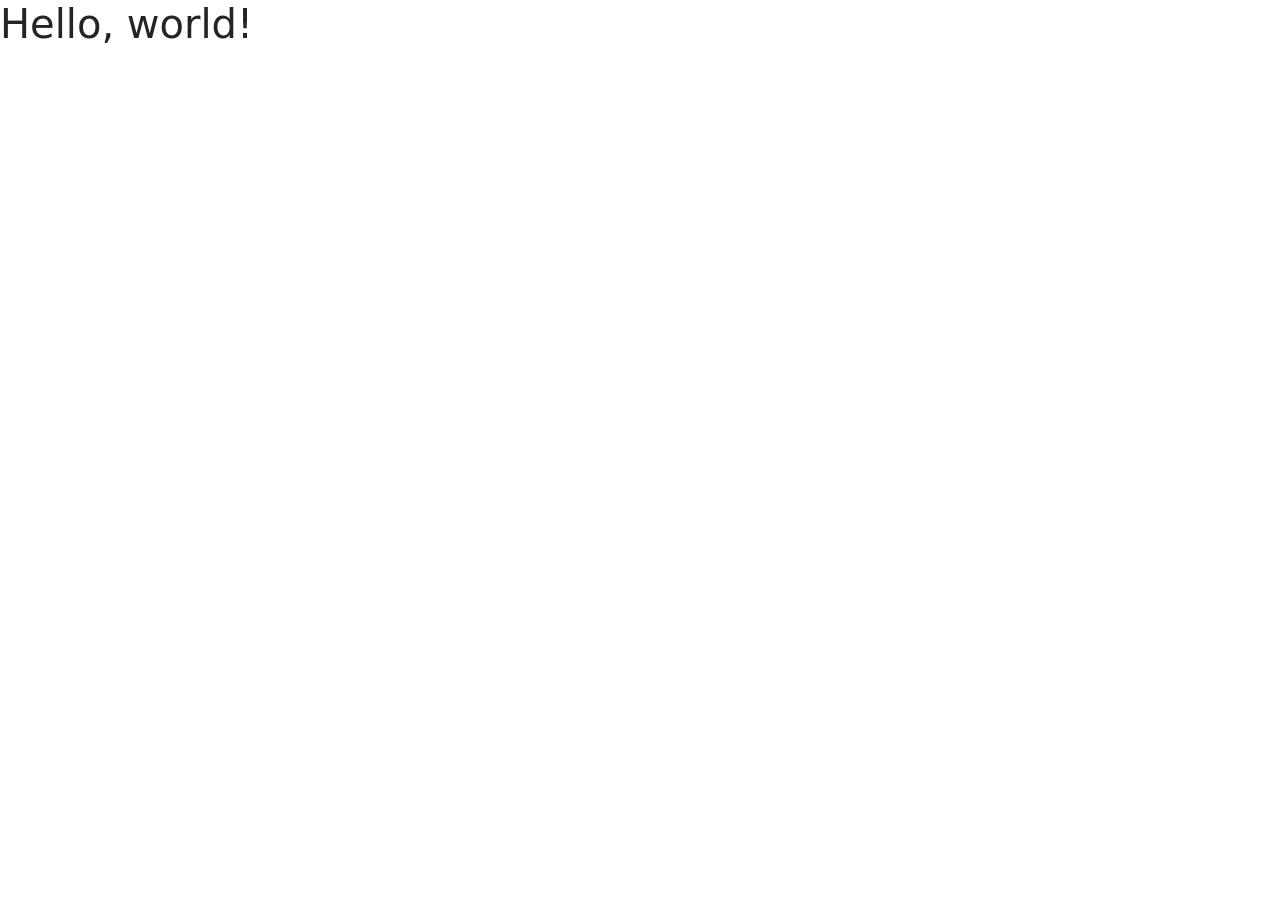
==== boostrap.html @ 1ddf0919 "bootstrap 5 template" ====
<!doctype html>
<html lang="en">
  <head>
    <title>Bootstrap5 Tutarials</title>
    <!-- Required meta tags -->
    <meta charset="utf-8">
    <meta name="viewport" content="width=device-width, initial-scale=1">

    <!-- Bootstrap CSS -->
    <link href="https://cdn.jsdelivr.net/npm/bootstrap@5.1.3/dist/css/bootstrap.min.css" rel="stylesheet" integrity="sha384-1BmE4kWBq78iYhFldvKuhfTAU6auU8tT94WrHftjDbrCEXSU1oBoqyl2QvZ6jIW3" crossorigin="anonymous">

    <title>Hello, world!</title>
  </head>
  <body>
    
    <h1>Hello, world!</h1>

    <!-- Bootstrap JavaScript -->
    <script src="https://cdn.jsdelivr.net/npm/bootstrap@5.1.3/dist/js/bootstrap.bundle.min.js" integrity="sha384-ka7Sk0Gln4gmtz2MlQnikT1wXgYsOg+OMhuP+IlRH9sENBO0LRn5q+8nbTov4+1p" crossorigin="anonymous"></script>
  











</body>
</html>
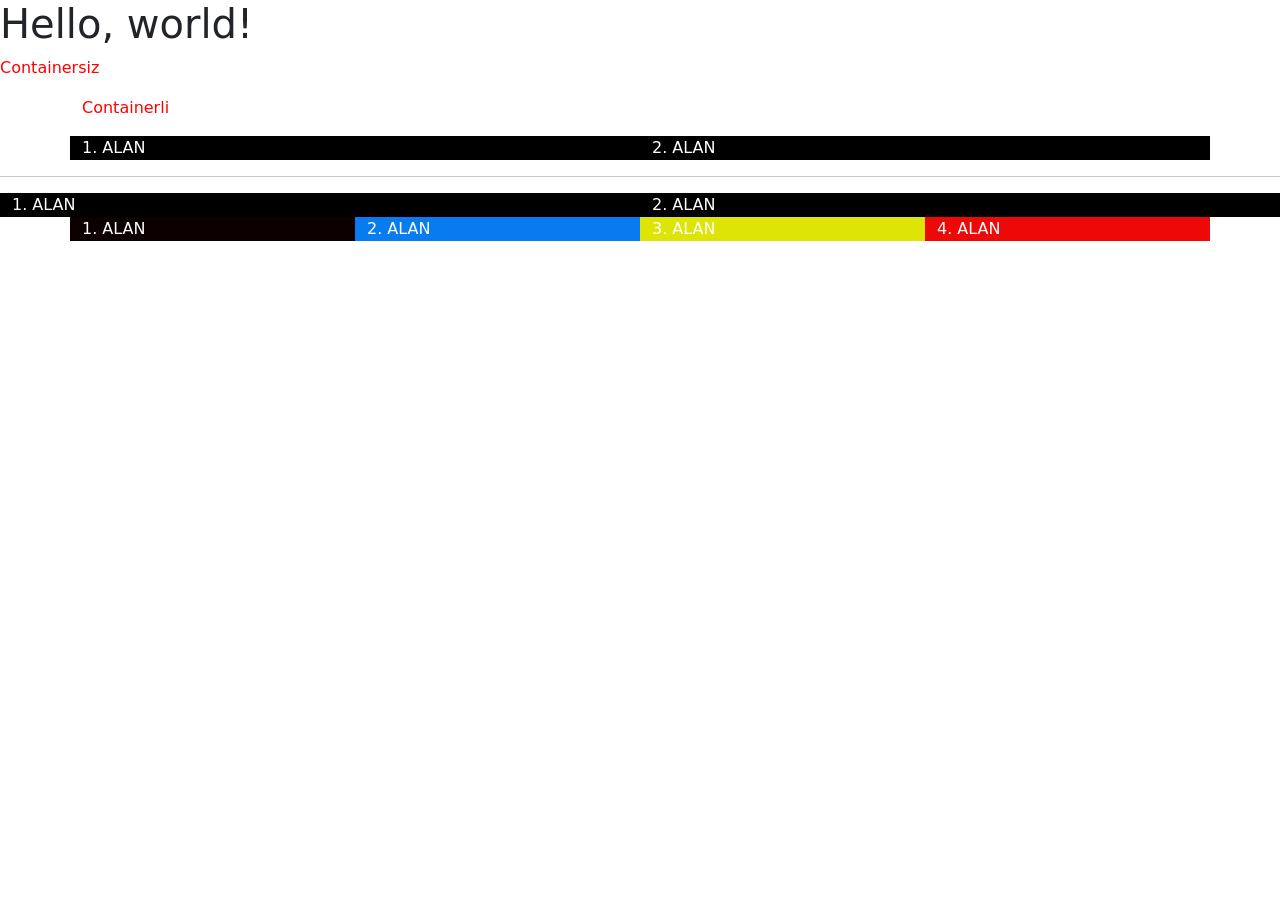
==== commit 4c23f9a6: "container" ====
--- a/boostrap.html
+++ b/boostrap.html
@@ -11,13 +11,46 @@
 
     <title>Hello, world!</title>
   </head>
-  <body>
-    
+  <div>
+
     <h1>Hello, world!</h1>
 
     <!-- Bootstrap JavaScript -->
     <script src="https://cdn.jsdelivr.net/npm/bootstrap@5.1.3/dist/js/bootstrap.bundle.min.js" integrity="sha384-ka7Sk0Gln4gmtz2MlQnikT1wXgYsOg+OMhuP+IlRH9sENBO0LRn5q+8nbTov4+1p" crossorigin="anonymous"></script>
   
+<!-- start code -->
+
+<!-- container -->
+ <p style="color:red">Containersiz</p>
+ <div class="container">
+     <p style="color:red">Containerli</p>
+ </div>
+
+ <!-- grid layout 12 -->
+  <div class="container">
+    <div class="row">
+<div class="col-md-6" style="background-color:black;color:white">1. ALAN</div>  
+<div class="col-md-6" style="background-color:black;color:white">2. ALAN</div>  
+</div>
+</div>
+<hr>
+
+  <div class="container-fluid"> <!--ekranın tamamını kaplar-->
+    <div class="row">
+<div class="col-md-6" style="background-color:black;color:white">1. ALAN</div>  
+<div class="col-md-6" style="background-color:black;color:white">2. ALAN</div>  
+</div>
+</div>
+
+
+  <div class="container"> <!--ekranın tamamını kaplar-->
+    <div class="row">
+<div class="col-sm-6 col-md-4 col-lg-3" style="background-color:rgb(12, 0, 0);color:white">1. ALAN</div>  
+<div class="col-sm-6 col-md-4 col-lg-3" style="background-color:rgb(7, 123, 239);color:white">2. ALAN</div>
+<div class="col-sm-6 col-md-4 col-lg-3" style="background-color:rgb(221, 228, 6);color:white">3. ALAN</div> 
+<div class="col-sm-6 col-md-4 col-lg-3" style="background-color:rgb(238, 8, 8);color:white">4. ALAN</div> 
+</div>
+</div>
 
 
 
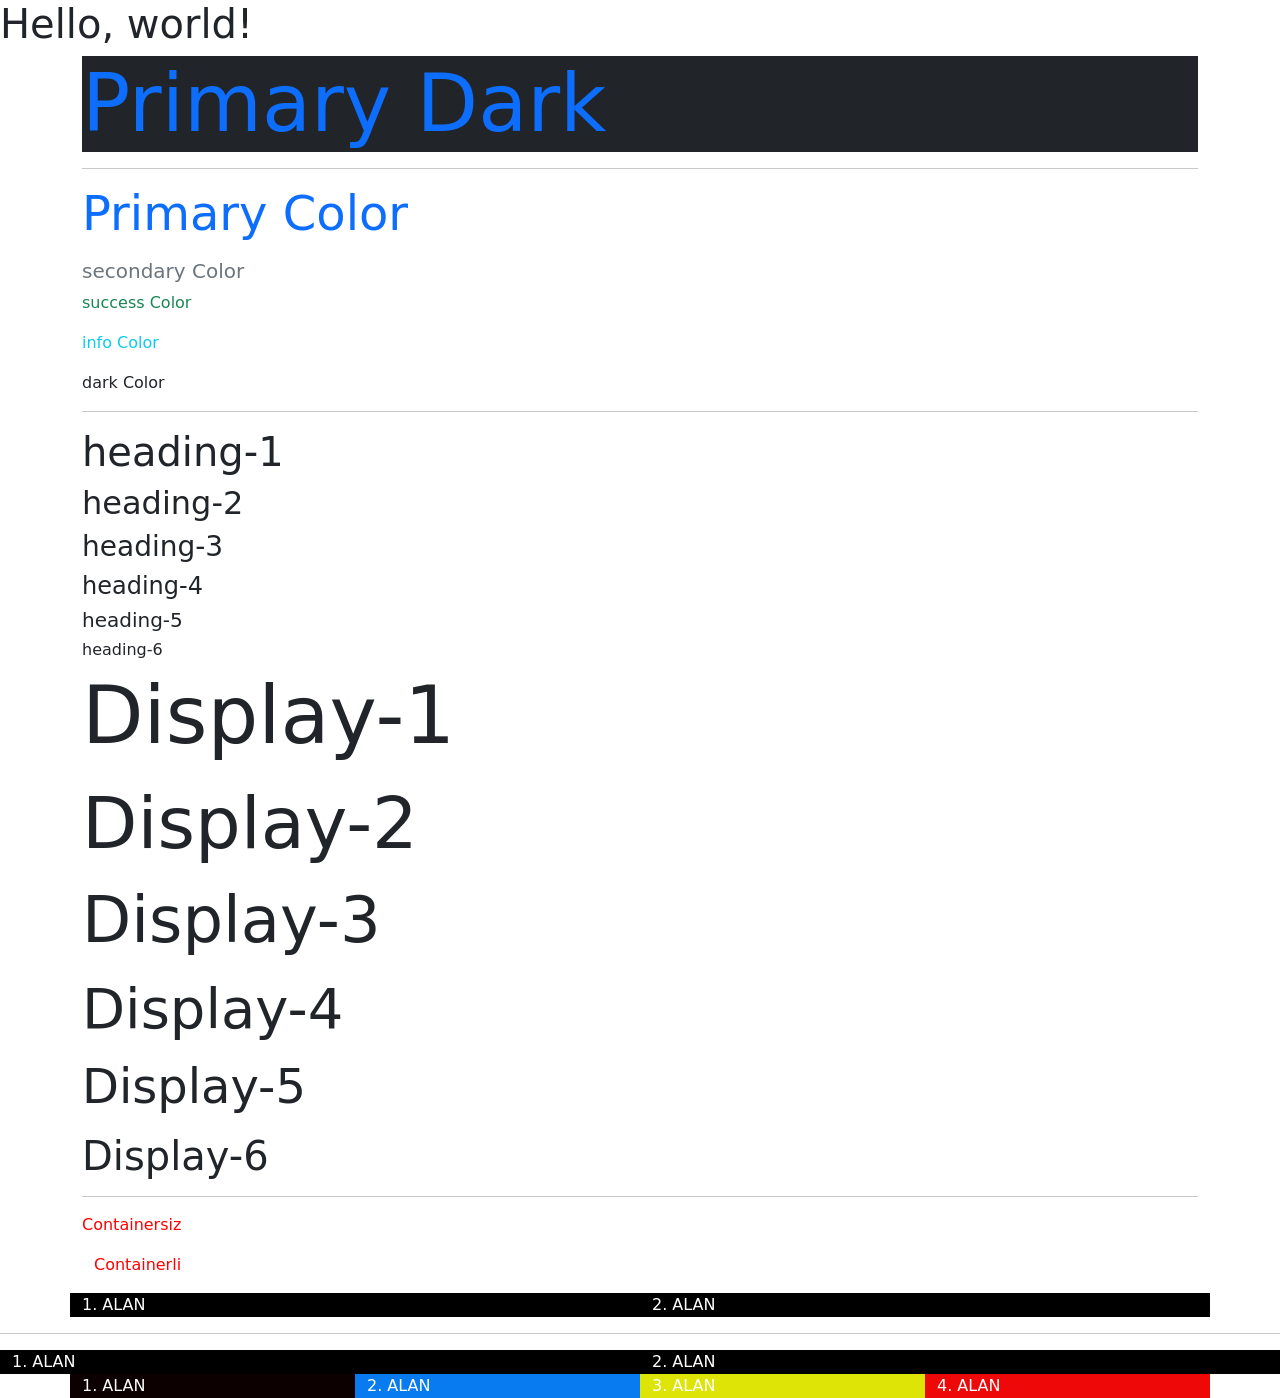
==== commit 09346136: "Heading, Display, Color, Background Color" ====
--- a/boostrap.html
+++ b/boostrap.html
@@ -19,11 +19,40 @@
     <script src="https://cdn.jsdelivr.net/npm/bootstrap@5.1.3/dist/js/bootstrap.bundle.min.js" integrity="sha384-ka7Sk0Gln4gmtz2MlQnikT1wXgYsOg+OMhuP+IlRH9sENBO0LRn5q+8nbTov4+1p" crossorigin="anonymous"></script>
   
 <!-- start code -->
-
+<div class="container">
+    <div class="row"></div>
+    <!-- background color -->
+<p class="text-primary bg-dark display-1">Primary Dark</p>
+    <hr>
+    <!-- color -->
+<p class="text-primary display-5">Primary Color</p>
+<p class="text-secondary h5">secondary Color</p>
+<p class="text-success">success Color</p>
+<p class="text-info">info Color</p>
+<p class="text-dark">dark Color</p>
+    <hr>
+    <!-- Heading -->
+    <!-- p.h${heading-$}*6 -->
+    <p class="h1">heading-1</p>
+    <p class="h2">heading-2</p>
+    <p class="h3">heading-3</p>
+    <p class="h4">heading-4</p>
+    <p class="h5">heading-5</p>
+    <p class="h6">heading-6</p>
+    <!-- display -->
+    <!-- p.h${heading-$}*6 -->
+    <p class="display-1">Display-1</p>
+    <p class="display-2">Display-2</p>
+    <p class="display-3">Display-3</p>
+    <p class="display-4">Display-4</p>
+    <p class="display-5">Display-5</p>
+    <p class="display-6">Display-6</p>
+<hr>
 <!-- container -->
  <p style="color:red">Containersiz</p>
  <div class="container">
      <p style="color:red">Containerli</p>
+ </div>
  </div>
 
  <!-- grid layout 12 -->
